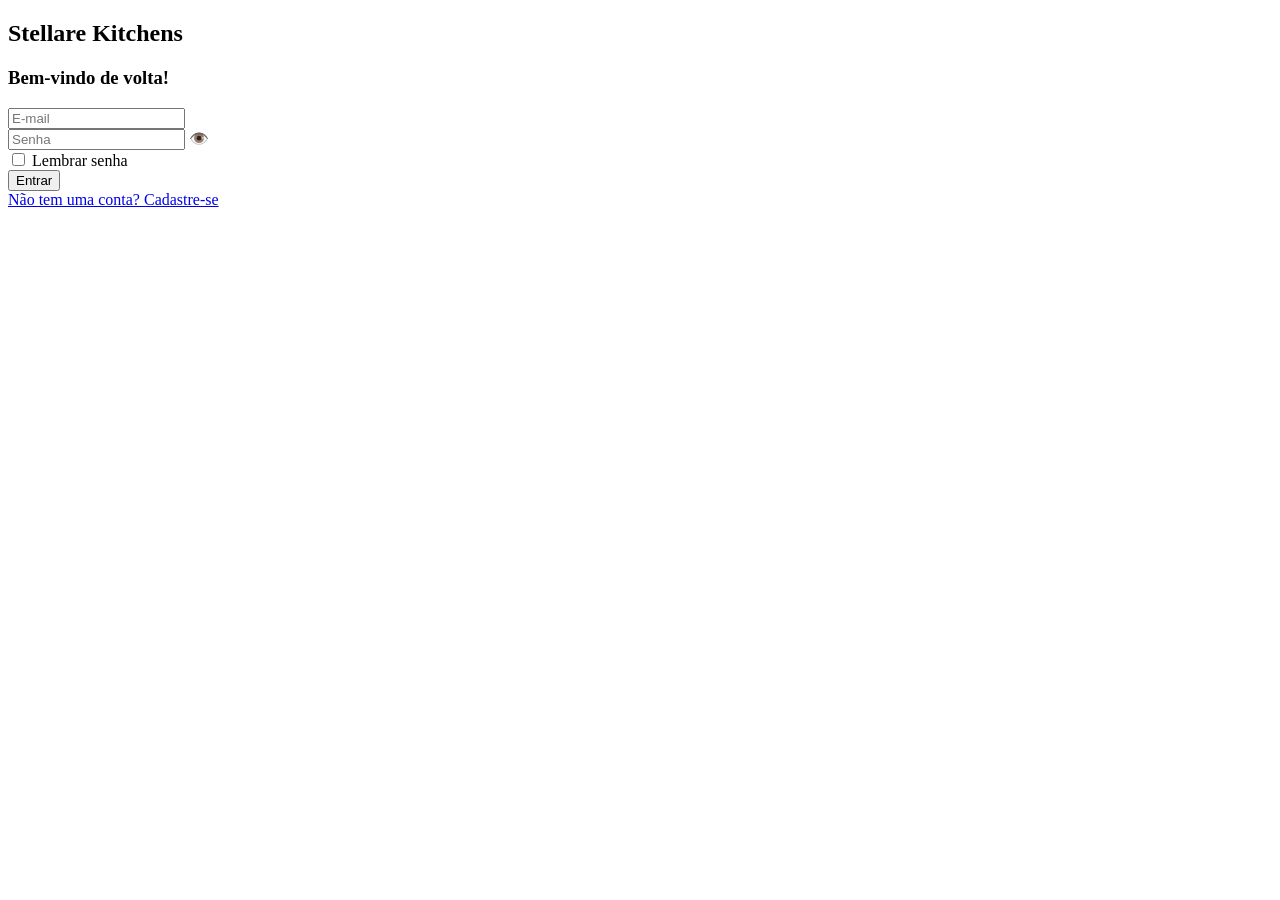
==== templates/index.html @ 90eb54da "feat: home do usuário" ====
<!DOCTYPE html>
<html lang="pt-BR">
<head>
    <meta charset="UTF-8">
    <meta name="viewport" content="width=device-width, initial-scale=1.0">
    <link rel="stylesheet" href="{{ url_for('static', path='css/style.css') }}">
    <title>Stellare Kitchens - Login</title>
</head>
<body>
    <script>
        // Limpar sessão ao acessar a página de login (usuário voltou pelo botão do navegador)
        localStorage.removeItem('token');
        localStorage.removeItem('id_usuario');
        localStorage.removeItem('email');
    </script>

    <div class="login_box">
        <h2> Stellare Kitchens </h2>
        
        <form id="loginForm">
            <h3>Bem-vindo de volta!</h3>
            
            <input type="email" id="email" name="email" placeholder="E-mail" required><br>

            <div class="senha-container">
                <input type="password" id="senha" name="senha" placeholder="Senha" required>
                <span class="toggle-senha" onclick="toggleSenha()">👁️</span>
            </div>

            <div class="lembrar-container">
                <input type="checkbox" id="remember">
                <label for="remember">Lembrar senha</label>
            </div>
            
            <input type="submit" value="Entrar">
        </form>

        <a href="/cadastro" class="link-cadastro">
            Não tem uma conta? <span>Cadastre-se</span>
        </a>
    </div>

    <!-- 🔥 JS separado -->
    <script src="/static/js/login.js"></script>
</body>
</html>
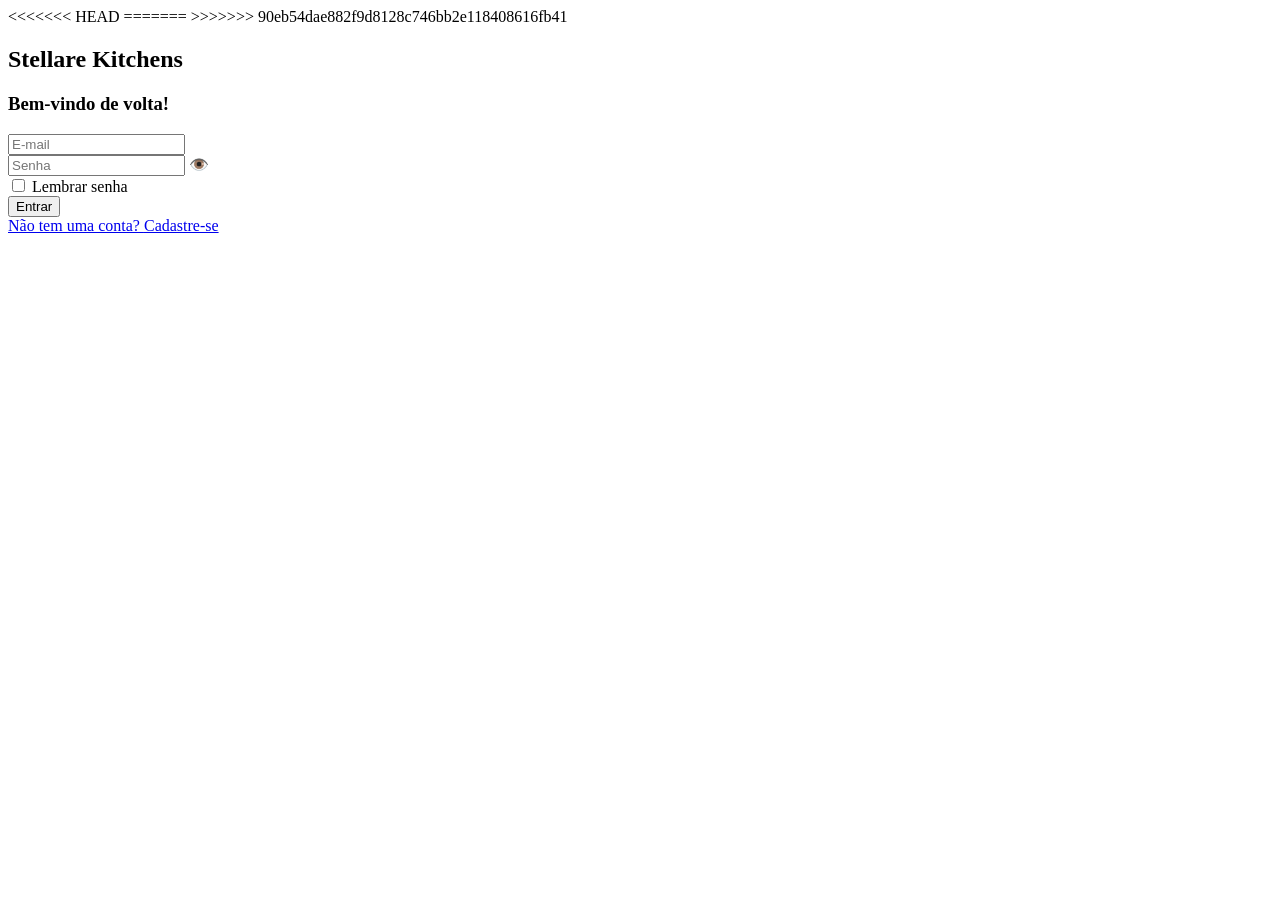
==== commit b892ce23: "mesclando as alterações manualmente" ====
--- a/templates/index.html
+++ b/templates/index.html
@@ -7,6 +7,8 @@
     <title>Stellare Kitchens - Login</title>
 </head>
 <body>
+<<<<<<< HEAD
+=======
     <script>
         // Limpar sessão ao acessar a página de login (usuário voltou pelo botão do navegador)
         localStorage.removeItem('token');
@@ -14,6 +16,7 @@
         localStorage.removeItem('email');
     </script>
 
+>>>>>>> 90eb54dae882f9d8128c746bb2e118408616fb41
     <div class="login_box">
         <h2> Stellare Kitchens </h2>
         
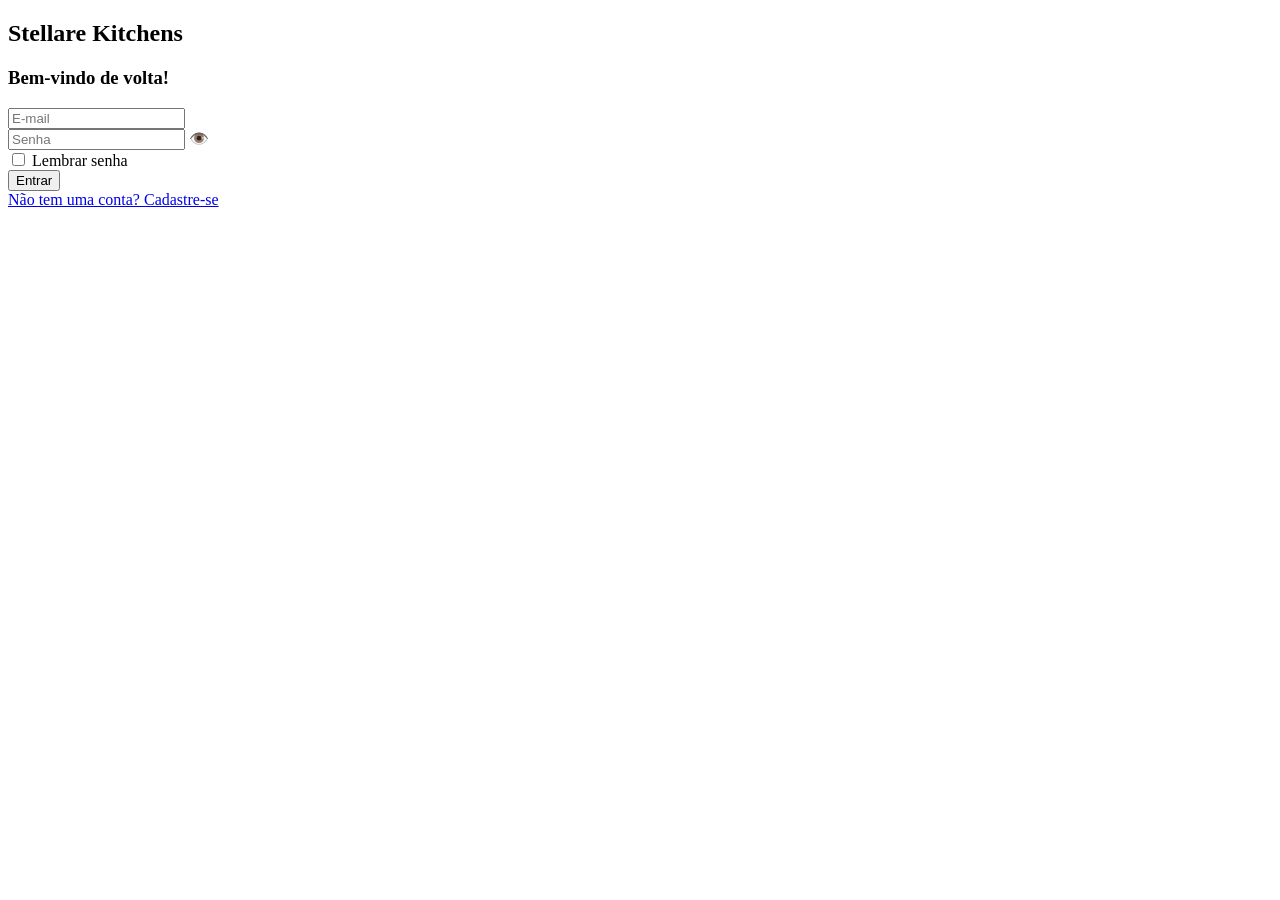
==== commit 15a350a0: "projeto finalizado" ====
--- a/templates/index.html
+++ b/templates/index.html
@@ -7,8 +7,6 @@
     <title>Stellare Kitchens - Login</title>
 </head>
 <body>
-<<<<<<< HEAD
-=======
     <script>
         // Limpar sessão ao acessar a página de login (usuário voltou pelo botão do navegador)
         localStorage.removeItem('token');
@@ -16,7 +14,6 @@
         localStorage.removeItem('email');
     </script>
 
->>>>>>> 90eb54dae882f9d8128c746bb2e118408616fb41
     <div class="login_box">
         <h2> Stellare Kitchens </h2>
         
@@ -43,7 +40,6 @@
         </a>
     </div>
 
-    <!-- 🔥 JS separado -->
     <script src="/static/js/login.js"></script>
 </body>
 </html>
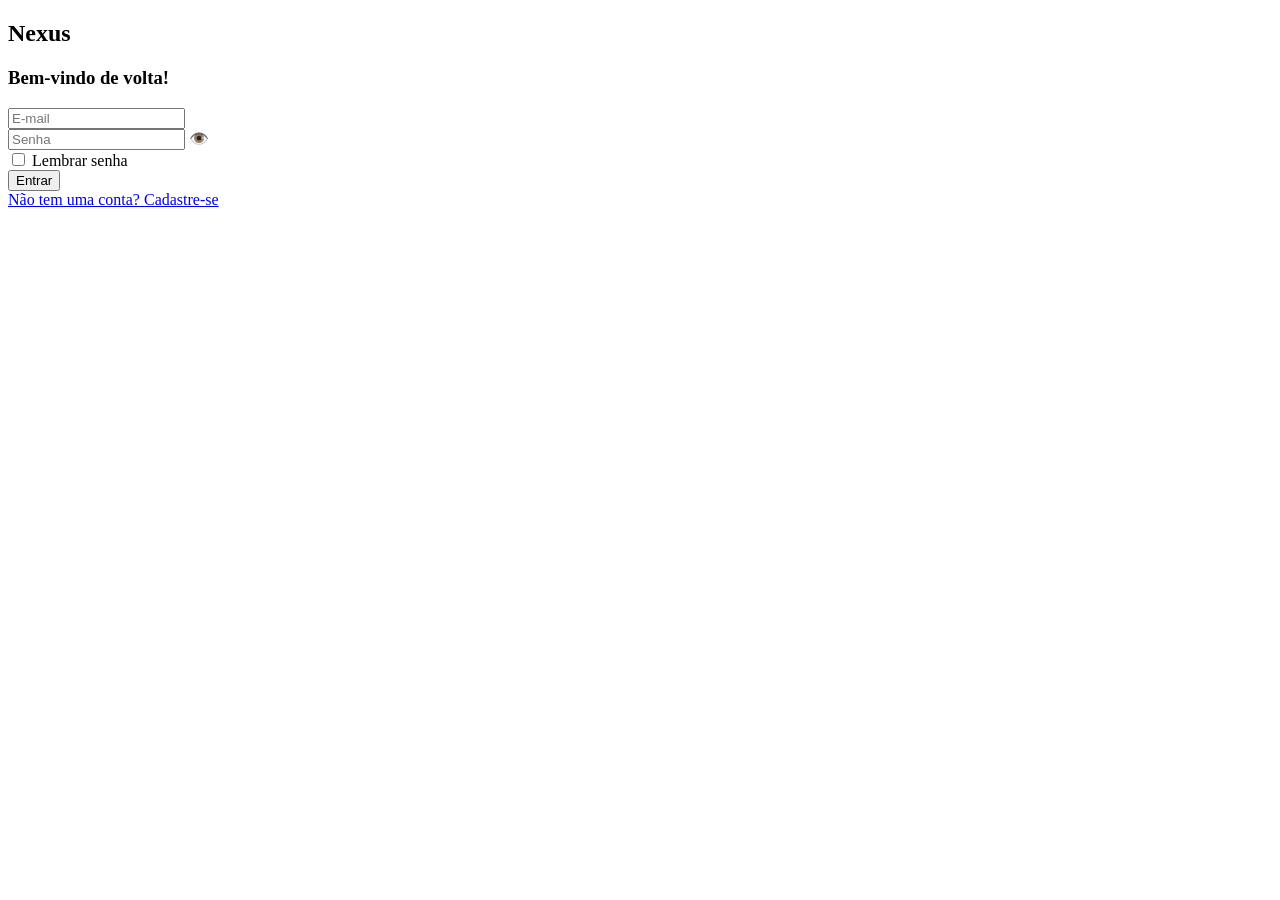
==== commit c4aa52ba: "fix: correção de rotas usuários schemas" ====
--- a/templates/index.html
+++ b/templates/index.html
@@ -15,7 +15,7 @@
     </script>
 
     <div class="login_box">
-        <h2> Stellare Kitchens </h2>
+        <h2> Nexus </h2>
         
         <form id="loginForm">
             <h3>Bem-vindo de volta!</h3>
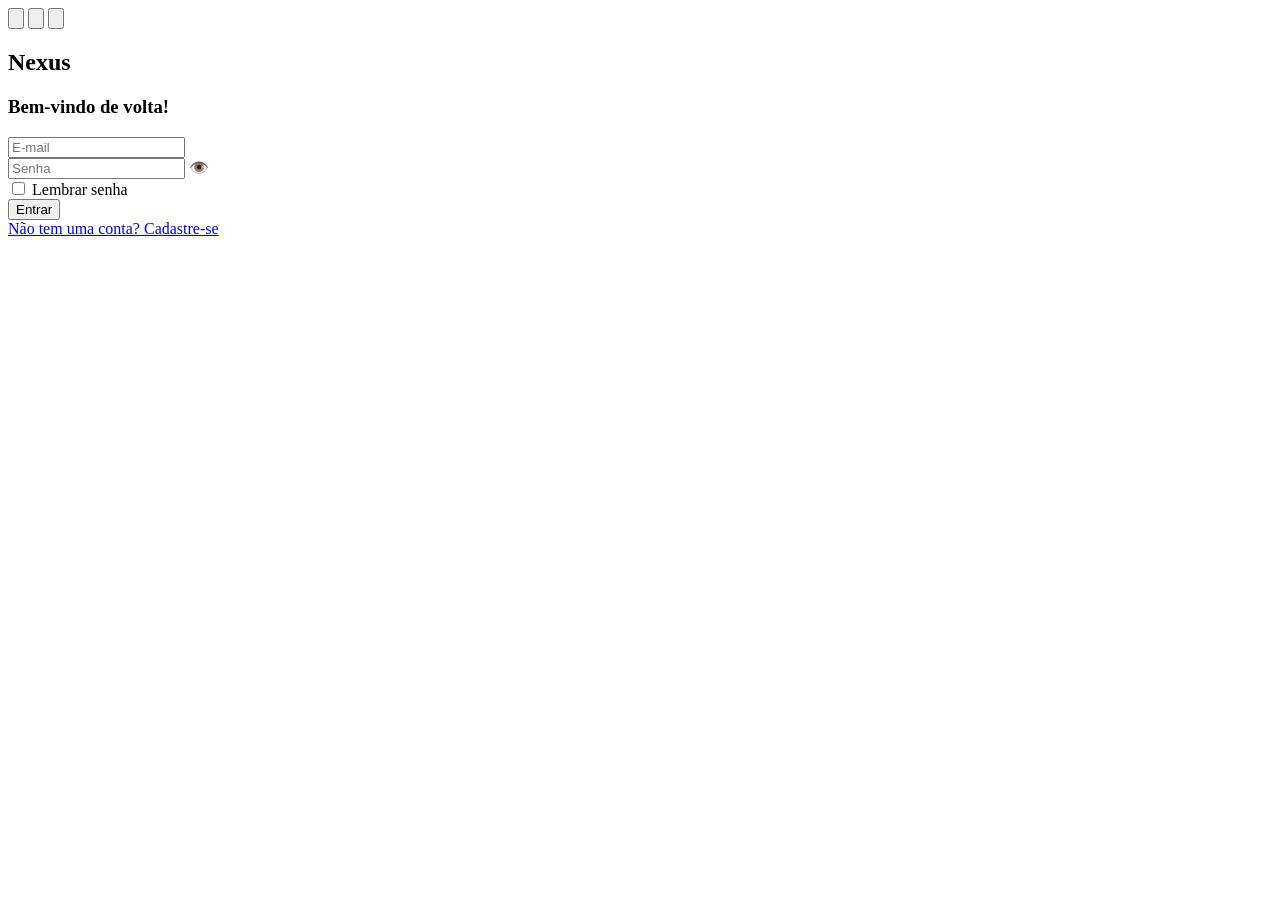
==== commit 08b5b724: "feat(front): padroniza login e cadastro Cerulean 3D, aplica tema Steel Navy e corrige contraste" ====
--- a/templates/index.html
+++ b/templates/index.html
@@ -1,45 +1,76 @@
-<!DOCTYPE html>
-<html lang="pt-BR">
-<head>
-    <meta charset="UTF-8">
-    <meta name="viewport" content="width=device-width, initial-scale=1.0">
-    <link rel="stylesheet" href="{{ url_for('static', path='css/style.css') }}">
-    <title>Stellare Kitchens - Login</title>
-</head>
-<body>
-    <script>
-        // Limpar sessão ao acessar a página de login (usuário voltou pelo botão do navegador)
-        localStorage.removeItem('token');
-        localStorage.removeItem('id_usuario');
-        localStorage.removeItem('email');
-    </script>
-
-    <div class="login_box">
-        <h2> Nexus </h2>
-        
-        <form id="loginForm">
-            <h3>Bem-vindo de volta!</h3>
-            
-            <input type="email" id="email" name="email" placeholder="E-mail" required><br>
-
-            <div class="senha-container">
-                <input type="password" id="senha" name="senha" placeholder="Senha" required>
-                <span class="toggle-senha" onclick="toggleSenha()">👁️</span>
-            </div>
-
-            <div class="lembrar-container">
-                <input type="checkbox" id="remember">
-                <label for="remember">Lembrar senha</label>
-            </div>
-            
-            <input type="submit" value="Entrar">
-        </form>
-
-        <a href="/cadastro" class="link-cadastro">
-            Não tem uma conta? <span>Cadastre-se</span>
-        </a>
-    </div>
-
-    <script src="/static/js/login.js"></script>
-</body>
-</html>+<!DOCTYPE html>
+<html lang="pt-BR" data-theme="dark">
+<head>
+    <meta charset="UTF-8">
+    <meta name="viewport" content="width=device-width, initial-scale=1.0">
+    <link rel="stylesheet" href="{{ url_for('static', path='css/login_cerulean.css') }}">
+    <title>Stellare Kitchens - Login</title>
+</head>
+<body>
+    <script>
+        localStorage.removeItem('token');
+        localStorage.removeItem('id_usuario');
+        localStorage.removeItem('email');
+    </script>
+
+    <!-- SELETOR DOS 3 TEMAS: DARK, MÉDIO E CLARO -->
+    <div class="theme-switcher">
+        <button id="btn-theme-dark" class="theme-btn active" onclick="setTheme('dark')" title="Escuro - Lua Completa">
+            <svg viewBox="0 0 24 24" fill="currentColor"><circle cx="12" cy="12" r="9"/></svg>
+        </button>
+        <button id="btn-theme-medium" class="theme-btn" onclick="setTheme('medium')" title="Médio - Lua com Sol">
+            <svg viewBox="0 0 24 24" fill="none" stroke="currentColor" stroke-width="2"><path d="M12 3a9 9 0 0 0 0 18V3z" fill="currentColor"/><circle cx="12" cy="12" r="9"/><line x1="12" y1="1" x2="12" y2="3"/><line x1="12" y1="21" x2="12" y2="23"/><line x1="4.22" y1="4.22" x2="5.64" y2="5.64"/><line x1="18.36" y1="18.36" x2="19.78" y2="19.78"/><line x1="1" y1="12" x2="3" y2="12"/><line x1="21" y1="12" x2="23" y2="12"/><line x1="4.22" y1="19.78" x2="5.64" y2="18.36"/><line x1="18.36" y1="5.64" x2="19.78" y2="4.22"/></svg>
+        </button>
+        <button id="btn-theme-light" class="theme-btn" onclick="setTheme('light')" title="Claro - Solzinho">
+            <svg viewBox="0 0 24 24" fill="none" stroke="currentColor" stroke-width="2"><circle cx="12" cy="12" r="4"/><path d="M12 2v2M12 20v2M4.93 4.93l1.41 1.41M17.66 17.66l1.41 1.41M2 12h2M20 12h2M6.34 17.66l-1.41 1.41M19.07 4.93l-1.41 1.41"/></svg>
+        </button>
+    </div>
+
+    <div class="login_box">
+        <h2> Nexus </h2>
+        
+        <form id="loginForm">
+            <h3>Bem-vindo de volta!</h3>
+            
+            <input type="email" id="email" name="email" placeholder="E-mail" required><br>
+
+            <div class="senha-container">
+                <input type="password" id="senha" name="senha" placeholder="Senha" required>
+                <span class="toggle-senha" onclick="toggleSenha()">👁️</span>
+            </div>
+
+            <div class="lembrar-container">
+                <input type="checkbox" id="remember">
+                <label for="remember">Lembrar senha</label>
+            </div>
+            
+            <input type="submit" value="Entrar">
+        </form>
+
+        <a href="/cadastro" class="link-cadastro">
+            Não tem uma conta? <span>Cadastre-se</span>
+        </a>
+    </div>
+
+    <script src="/static/js/login.js"></script>
+    <script>
+        function setTheme(theme) {
+            document.documentElement.setAttribute('data-theme', theme);
+            document.querySelectorAll('.theme-btn').forEach(btn => btn.classList.remove('active'));
+            const activeBtn = document.getElementById(`btn-theme-${theme}`);
+            if (activeBtn) activeBtn.classList.add('active');
+            localStorage.setItem('cerulean_theme', theme);
+        }
+
+        const savedTheme = localStorage.getItem('cerulean_theme') || 'dark';
+        setTheme(savedTheme);
+
+        function toggleSenha() {
+            const campo = document.getElementById('senha');
+            if (!campo) return;
+            const isPassword = campo.type === 'password';
+            campo.type = isPassword ? 'text' : 'password';
+        }
+    </script>
+</body>
+</html>
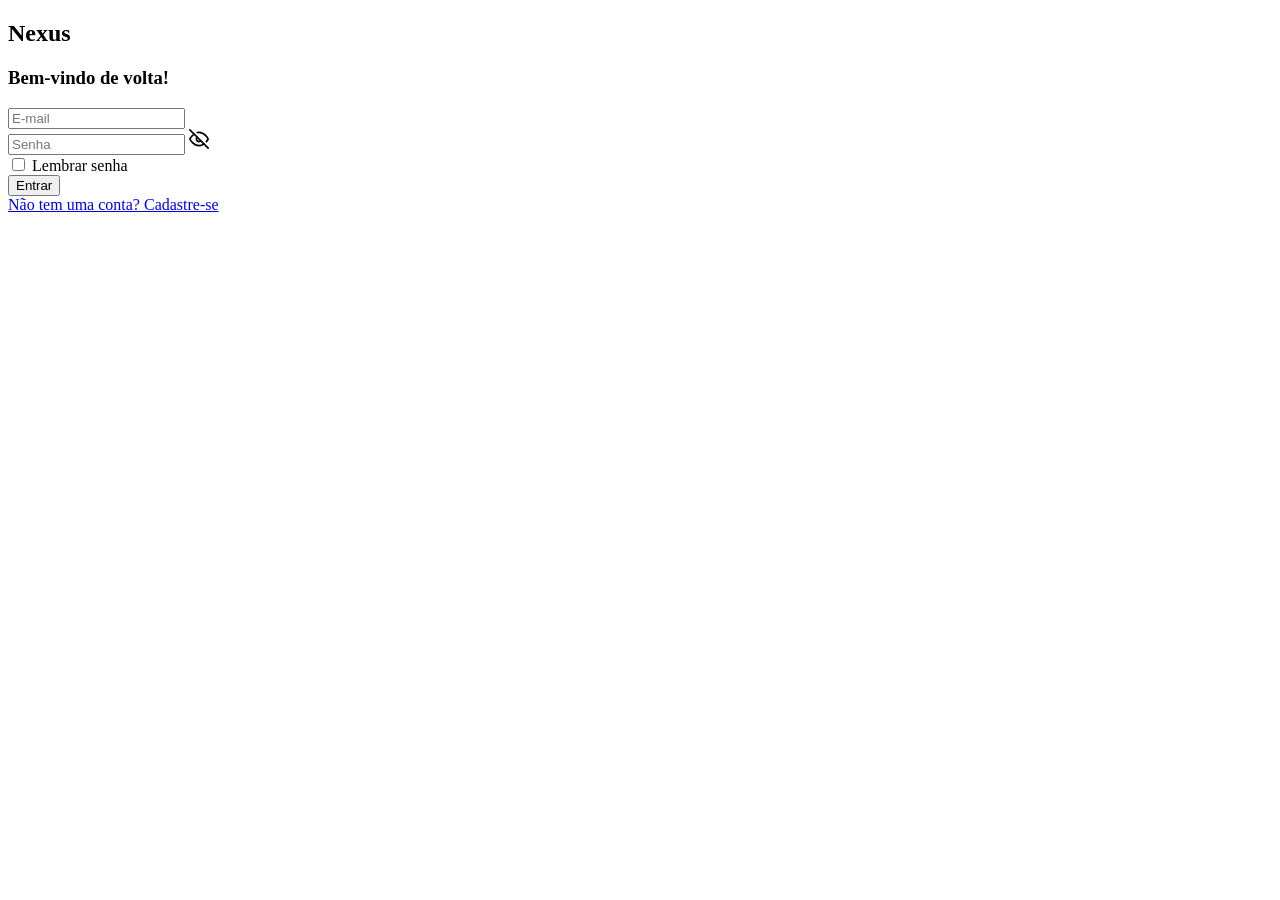
==== commit 91b86b4a: "atualização filtros" ====
--- a/templates/index.html
+++ b/templates/index.html
@@ -1,76 +1,57 @@
-<!DOCTYPE html>
-<html lang="pt-BR" data-theme="dark">
-<head>
-    <meta charset="UTF-8">
-    <meta name="viewport" content="width=device-width, initial-scale=1.0">
-    <link rel="stylesheet" href="{{ url_for('static', path='css/login_cerulean.css') }}">
-    <title>Stellare Kitchens - Login</title>
-</head>
-<body>
-    <script>
-        localStorage.removeItem('token');
-        localStorage.removeItem('id_usuario');
-        localStorage.removeItem('email');
-    </script>
-
-    <!-- SELETOR DOS 3 TEMAS: DARK, MÉDIO E CLARO -->
-    <div class="theme-switcher">
-        <button id="btn-theme-dark" class="theme-btn active" onclick="setTheme('dark')" title="Escuro - Lua Completa">
-            <svg viewBox="0 0 24 24" fill="currentColor"><circle cx="12" cy="12" r="9"/></svg>
-        </button>
-        <button id="btn-theme-medium" class="theme-btn" onclick="setTheme('medium')" title="Médio - Lua com Sol">
-            <svg viewBox="0 0 24 24" fill="none" stroke="currentColor" stroke-width="2"><path d="M12 3a9 9 0 0 0 0 18V3z" fill="currentColor"/><circle cx="12" cy="12" r="9"/><line x1="12" y1="1" x2="12" y2="3"/><line x1="12" y1="21" x2="12" y2="23"/><line x1="4.22" y1="4.22" x2="5.64" y2="5.64"/><line x1="18.36" y1="18.36" x2="19.78" y2="19.78"/><line x1="1" y1="12" x2="3" y2="12"/><line x1="21" y1="12" x2="23" y2="12"/><line x1="4.22" y1="19.78" x2="5.64" y2="18.36"/><line x1="18.36" y1="5.64" x2="19.78" y2="4.22"/></svg>
-        </button>
-        <button id="btn-theme-light" class="theme-btn" onclick="setTheme('light')" title="Claro - Solzinho">
-            <svg viewBox="0 0 24 24" fill="none" stroke="currentColor" stroke-width="2"><circle cx="12" cy="12" r="4"/><path d="M12 2v2M12 20v2M4.93 4.93l1.41 1.41M17.66 17.66l1.41 1.41M2 12h2M20 12h2M6.34 17.66l-1.41 1.41M19.07 4.93l-1.41 1.41"/></svg>
-        </button>
-    </div>
-
-    <div class="login_box">
-        <h2> Nexus </h2>
-        
-        <form id="loginForm">
-            <h3>Bem-vindo de volta!</h3>
-            
-            <input type="email" id="email" name="email" placeholder="E-mail" required><br>
-
-            <div class="senha-container">
-                <input type="password" id="senha" name="senha" placeholder="Senha" required>
-                <span class="toggle-senha" onclick="toggleSenha()">👁️</span>
-            </div>
-
-            <div class="lembrar-container">
-                <input type="checkbox" id="remember">
-                <label for="remember">Lembrar senha</label>
-            </div>
-            
-            <input type="submit" value="Entrar">
-        </form>
-
-        <a href="/cadastro" class="link-cadastro">
-            Não tem uma conta? <span>Cadastre-se</span>
-        </a>
-    </div>
-
-    <script src="/static/js/login.js"></script>
-    <script>
-        function setTheme(theme) {
-            document.documentElement.setAttribute('data-theme', theme);
-            document.querySelectorAll('.theme-btn').forEach(btn => btn.classList.remove('active'));
-            const activeBtn = document.getElementById(`btn-theme-${theme}`);
-            if (activeBtn) activeBtn.classList.add('active');
-            localStorage.setItem('cerulean_theme', theme);
-        }
-
-        const savedTheme = localStorage.getItem('cerulean_theme') || 'dark';
-        setTheme(savedTheme);
-
-        function toggleSenha() {
-            const campo = document.getElementById('senha');
-            if (!campo) return;
-            const isPassword = campo.type === 'password';
-            campo.type = isPassword ? 'text' : 'password';
-        }
-    </script>
-</body>
-</html>
+<!DOCTYPE html>
+<html lang="pt-BR">
+<head>
+    <meta charset="UTF-8">
+    <meta name="viewport" content="width=device-width, initial-scale=1.0">
+    <link rel="stylesheet" href="{{ url_for('static', path='css/style.css') }}">
+    <title>Stellare Kitchens - Login</title>
+</head>
+<body>
+    <script>
+        // Limpar sessão ao acessar a página de login (usuário voltou pelo botão do navegador)
+        localStorage.removeItem('token');
+        localStorage.removeItem('id_usuario');
+        localStorage.removeItem('email');
+    </script>
+
+    <div class="login_box">
+        <h2> Nexus </h2>
+        
+        <form id="loginForm">
+            <h3>Bem-vindo de volta!</h3>
+            
+            <input type="email" id="email" name="email" placeholder="E-mail" required><br>
+
+          <div class="senha-container">
+    <input type="password" id="senha" name="senha" placeholder="Senha" required>
+    <span class="toggle-senha" onclick="toggleSenha()" title="Mostrar/Ocultar senha">
+        <!-- Olho aberto (começa oculto) -->
+        <svg id="icone-olho-aberto" style="display: none;" width="20" height="20" viewBox="0 0 24 24" fill="none" stroke="currentColor" stroke-width="2" stroke-linecap="round" stroke-linejoin="round">
+            <path d="M1 12s4-8 11-8 11 8 11 8-4 8-11 8-11-8-11-8z"></path>
+            <circle cx="12" cy="12" r="3"></circle>
+        </svg>
+
+        <!-- Olho riscado (começa visível quando a senha está oculta) -->
+        <svg id="icone-olho-fechado" width="20" height="20" viewBox="0 0 24 24" fill="none" stroke="currentColor" stroke-width="2" stroke-linecap="round" stroke-linejoin="round">
+            <path d="M17.94 17.94A10.07 10.07 0 0 1 12 20c-7 0-11-8-11-8a18.45 18.45 0 0 1 5.06-5.94M9.9 4.24A9.12 9.12 0 0 1 12 4c7 0 11 8 11 8a18.5 18.5 0 0 1-2.16 3.19m-6.72-1.07a3 3 0 1 1-4.24-4.24"></path>
+            <line x1="1" y1="1" x2="23" y2="23"></line>
+        </svg>
+    </span>
+</div>
+
+            <div class="lembrar-container">
+                <input type="checkbox" id="remember">
+                <label for="remember">Lembrar senha</label>
+            </div>
+            
+            <input type="submit" value="Entrar">
+        </form>
+
+        <a href="/cadastro" class="link-cadastro">
+            Não tem uma conta? <span>Cadastre-se</span>
+        </a>
+    </div>
+
+    <script src="/static/js/login.js"></script>
+</body>
+</html>
